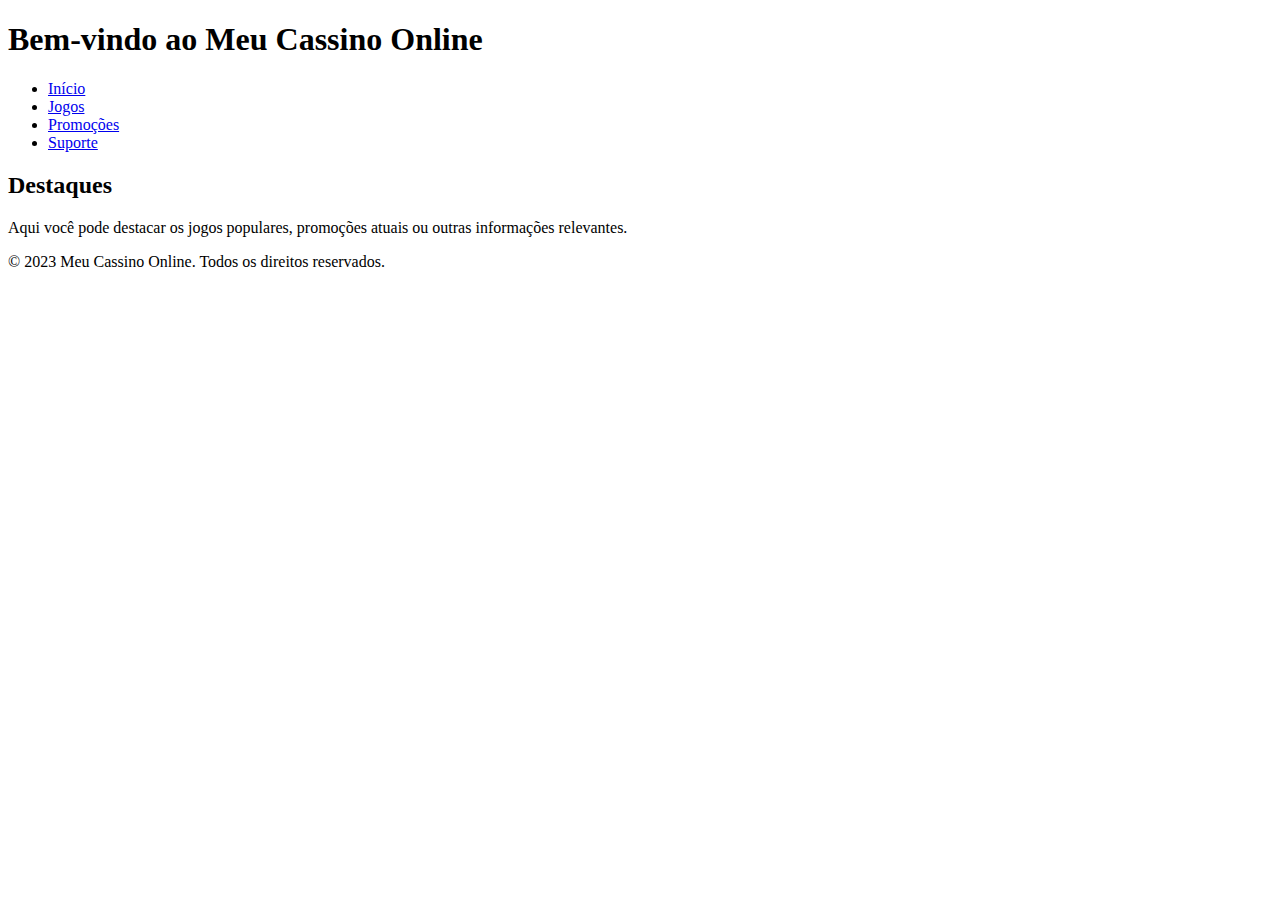
==== index.html @ e5130328 "Add files via upload" ====
<!DOCTYPE html>
<html>
<head>
  <title>Meu Cassino Online</title>
  <link rel="stylesheet" type="text/css" href="styles.css">
</head>
<body>
  <header>
    <h1>Bem-vindo ao Meu Cassino Online</h1>
    <nav>
      <ul>
        <li><a href="index.html">Início</a></li>
        <li><a href="jogos.html">Jogos</a></li>
        <li><a href="promocoes.html">Promoções</a></li>
        <li><a href="suporte.html">Suporte</a></li>
      </ul>
    </nav>
  </header>

  <main>
    <h2>Destaques</h2>
    <p>Aqui você pode destacar os jogos populares, promoções atuais ou outras informações relevantes.</p>
  </main>

  <footer>
    <p>&copy; 2023 Meu Cassino Online. Todos os direitos reservados.</p>
  </footer>
</body>
</html>
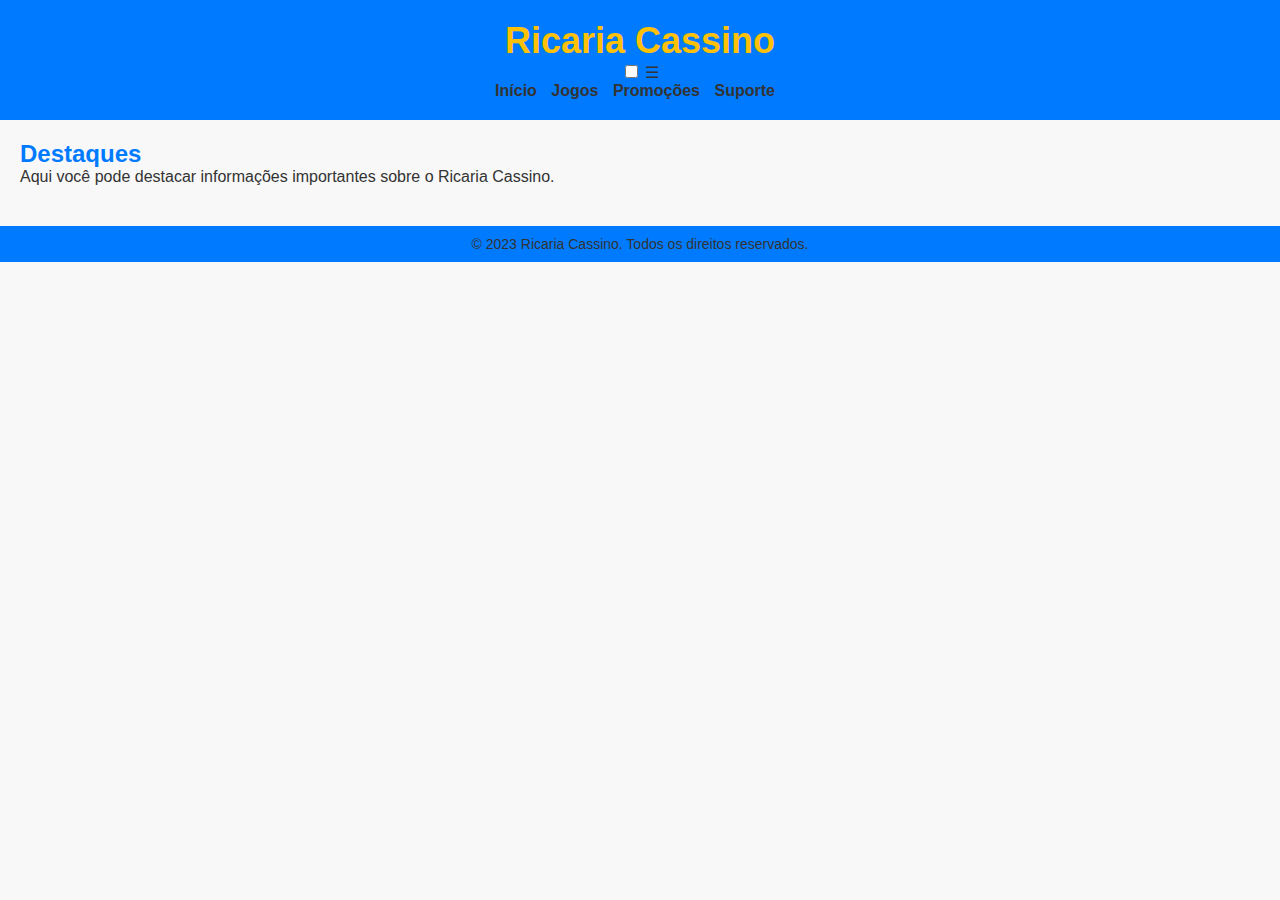
==== commit 33b4ae8f: "Update index.html" ====
--- a/index.html
+++ b/index.html
@@ -1,14 +1,17 @@
 <!DOCTYPE html>
 <html>
 <head>
-  <title>Meu Cassino Online</title>
+  <meta name="viewport" content="width=device-width, initial-scale=1.0">
+  <title>Ricaria Cassino</title>
   <link rel="stylesheet" type="text/css" href="styles.css">
 </head>
 <body>
   <header>
-    <h1>Bem-vindo ao Meu Cassino Online</h1>
+    <h1><span>R</span>icaria Cassino</h1>
     <nav>
-      <ul>
+      <input type="checkbox" id="menu-toggle">
+      <label for="menu-toggle" class="menu-icon">&#9776;</label>
+      <ul class="menu">
         <li><a href="index.html">Início</a></li>
         <li><a href="jogos.html">Jogos</a></li>
         <li><a href="promocoes.html">Promoções</a></li>
@@ -19,11 +22,21 @@
 
   <main>
     <h2>Destaques</h2>
-    <p>Aqui você pode destacar os jogos populares, promoções atuais ou outras informações relevantes.</p>
+    <p>Aqui você pode destacar informações importantes sobre o Ricaria Cassino.</p>
   </main>
 
   <footer>
-    <p>&copy; 2023 Meu Cassino Online. Todos os direitos reservados.</p>
+    <p>&copy; 2023 Ricaria Cassino. Todos os direitos reservados.</p>
   </footer>
+
+  <script>
+    // Toggle do menu para dispositivos móveis
+    var menuToggle = document.getElementById("menu-toggle");
+    var menu = document.querySelector(".menu");
+
+    menuToggle.addEventListener("change", function() {
+      menu.classList.toggle("active");
+    });
+  </script>
 </body>
-</html>+</html>
--- a/styles.css
+++ b/styles.css
@@ -0,0 +1,120 @@
+/* styles.css */
+
+/* Reset de estilos */
+body, h1, h2, h3, p, ul, li {
+  margin: 0;
+  padding: 0;
+}
+
+/* Definindo cores */
+:root {
+  --cor-primaria: #007bff; /* Azul */
+  --cor-secundaria: #ff4500; /* Laranja */
+  --cor-destaque: #ffc107; /* Amarelo */
+  --cor-texto: #333; /* Preto */
+}
+
+/* Estilos globais */
+body {
+  font-family: Arial, sans-serif;
+  background-color: #f8f8f8;
+  color: var(--cor-texto);
+}
+
+/* Cabeçalho */
+header {
+  background-color: var(--cor-primaria);
+  padding: 20px;
+  text-align: center;
+}
+
+header h1 {
+  margin: 0;
+  font-size: 36px;
+  color: var(--cor-destaque);
+}
+
+nav ul {
+  list-style-type: none;
+  padding: 0;
+  margin: 0;
+}
+
+nav ul li {
+  display: inline-block;
+  margin-right: 10px;
+}
+
+nav ul li a {
+  color: var(--cor-texto);
+  text-decoration: none;
+  font-weight: bold;
+}
+
+/* Destaques */
+main {
+  padding: 20px;
+}
+
+main h2 {
+  font-size: 24px;
+  color: var(--cor-primaria);
+}
+
+main p {
+  margin-bottom: 20px;
+}
+
+/* Rodapé */
+footer {
+  background-color: var(--cor-primaria);
+  padding: 10px;
+  text-align: center;
+  font-size: 14px;
+}
+
+footer p {
+  color: var(--cor-texto);
+}
+
+/* Estilos específicos para páginas */
+/* Adapte os estilos abaixo de acordo com cada página específica */
+
+/* Página Inicial */
+body.page-inicial main {
+  background-color: var(--cor-secundaria);
+}
+
+/* Página de Jogos */
+body.page-jogos main {
+  background-color: #fff;
+  text-align: center;
+}
+
+body.page-jogos ul {
+  list-style-type: none;
+  padding: 0;
+  margin: 0;
+}
+
+body.page-jogos li {
+  display: inline-block;
+  margin: 20px;
+  text-align: center;
+}
+
+body.page-jogos h3 {
+  font-size: 20px;
+  color: var(--cor-primaria);
+}
+
+/* Página de Promoções */
+body.page-promocoes main {
+  background-color: var(--cor-secundaria);
+}
+
+/* Página de Suporte */
+body.page-suporte main {
+  background-color: #fff;
+  text-align: center;
+}
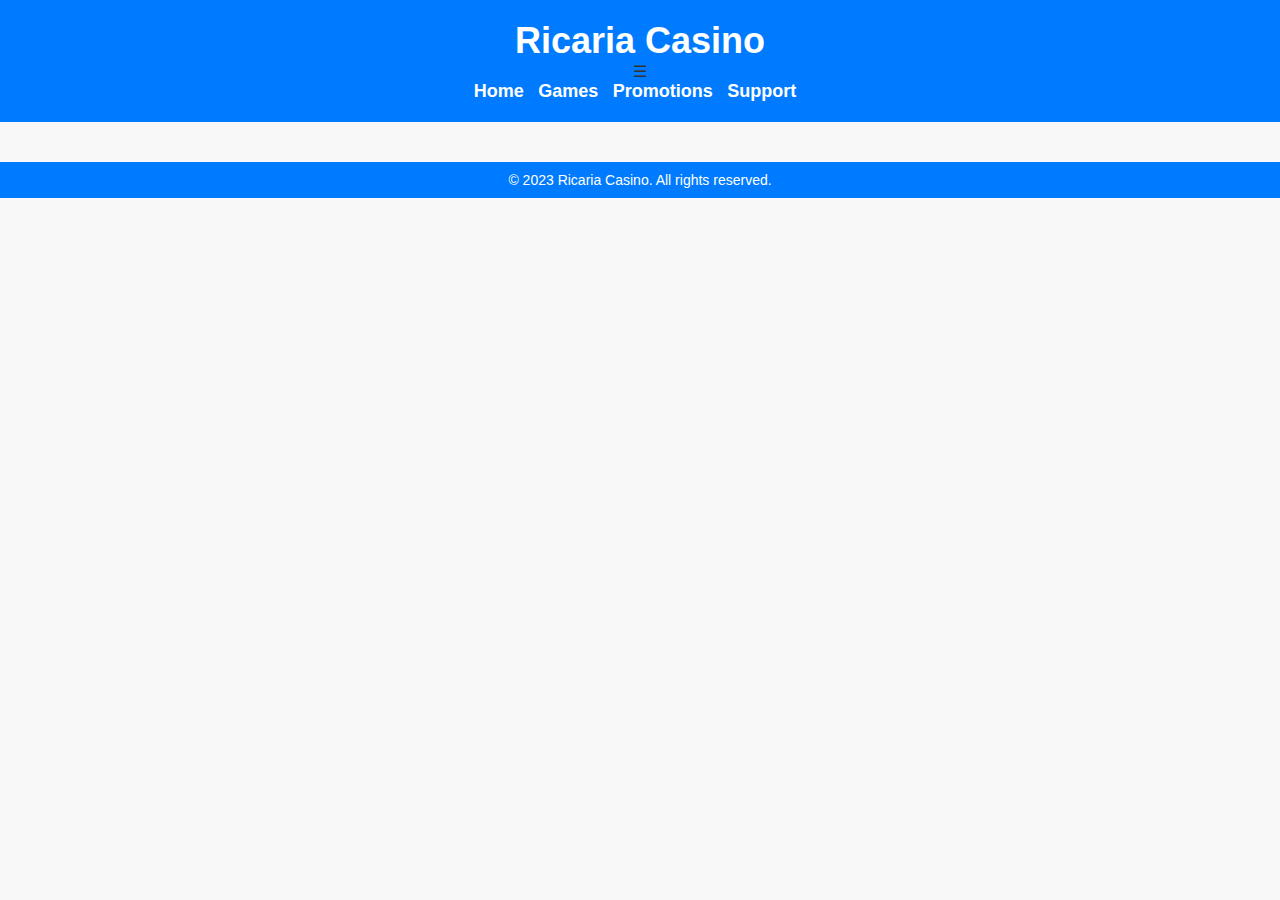
==== commit 11d2168f: "Update index.html" ====
--- a/index.html
+++ b/index.html
@@ -1,42 +1,36 @@
 <!DOCTYPE html>
 <html>
+
 <head>
+  <meta charset="UTF-8">
   <meta name="viewport" content="width=device-width, initial-scale=1.0">
-  <title>Ricaria Cassino</title>
+  <title>Ricaria Casino</title>
   <link rel="stylesheet" type="text/css" href="styles.css">
 </head>
+
 <body>
   <header>
-    <h1><span>R</span>icaria Cassino</h1>
+    <h1>Ricaria Casino</h1>
     <nav>
-      <input type="checkbox" id="menu-toggle">
-      <label for="menu-toggle" class="menu-icon">&#9776;</label>
-      <ul class="menu">
-        <li><a href="index.html">Início</a></li>
-        <li><a href="jogos.html">Jogos</a></li>
-        <li><a href="promocoes.html">Promoções</a></li>
-        <li><a href="suporte.html">Suporte</a></li>
+      <div class="menu-icon" onclick="toggleMenu()">&#9776;</div>
+      <ul class="menu" id="menu">
+        <li><a href="index.html">Home</a></li>
+        <li><a href="games.html">Games</a></li>
+        <li><a href="promotions.html">Promotions</a></li>
+        <li><a href="support.html">Support</a></li>
       </ul>
     </nav>
   </header>
 
   <main>
-    <h2>Destaques</h2>
-    <p>Aqui você pode destacar informações importantes sobre o Ricaria Cassino.</p>
+    <!-- Conteúdo da página -->
   </main>
 
   <footer>
-    <p>&copy; 2023 Ricaria Cassino. Todos os direitos reservados.</p>
+    <p>&copy; 2023 Ricaria Casino. All rights reserved.</p>
   </footer>
 
-  <script>
-    // Toggle do menu para dispositivos móveis
-    var menuToggle = document.getElementById("menu-toggle");
-    var menu = document.querySelector(".menu");
+  <script src="script.js"></script>
+</body>
 
-    menuToggle.addEventListener("change", function() {
-      menu.classList.toggle("active");
-    });
-  </script>
-</body>
 </html>
--- a/styles.css
+++ b/styles.css
@@ -9,8 +9,6 @@
 /* Definindo cores */
 :root {
   --cor-primaria: #007bff; /* Azul */
-  --cor-secundaria: #ff4500; /* Laranja */
-  --cor-destaque: #ffc107; /* Amarelo */
   --cor-texto: #333; /* Preto */
 }
 
@@ -31,7 +29,18 @@
 header h1 {
   margin: 0;
   font-size: 36px;
-  color: var(--cor-destaque);
+  color: #fff;
+  position: relative;
+}
+
+header h1::before {
+  content: "";
+  position: absolute;
+  top: 0;
+  left: 0;
+  width: 100%;
+  height: 5px;
+  background-color: var(--cor-primaria);
 }
 
 nav ul {
@@ -46,9 +55,15 @@
 }
 
 nav ul li a {
-  color: var(--cor-texto);
+  color: #fff;
   text-decoration: none;
   font-weight: bold;
+  font-size: 18px;
+  transition: opacity 0.3s;
+}
+
+nav ul li a:hover {
+  opacity: 0.8;
 }
 
 /* Destaques */
@@ -74,7 +89,7 @@
 }
 
 footer p {
-  color: var(--cor-texto);
+  color: #fff;
 }
 
 /* Estilos específicos para páginas */
@@ -82,12 +97,12 @@
 
 /* Página Inicial */
 body.page-inicial main {
-  background-color: var(--cor-secundaria);
+  background-color: #fff;
 }
 
 /* Página de Jogos */
 body.page-jogos main {
-  background-color: #fff;
+  background-color: #f8f8f8;
   text-align: center;
 }
 
@@ -110,11 +125,11 @@
 
 /* Página de Promoções */
 body.page-promocoes main {
-  background-color: var(--cor-secundaria);
+  background-color: #fff;
 }
 
 /* Página de Suporte */
 body.page-suporte main {
-  background-color: #fff;
+  background-color: #f8f8f8;
   text-align: center;
 }
